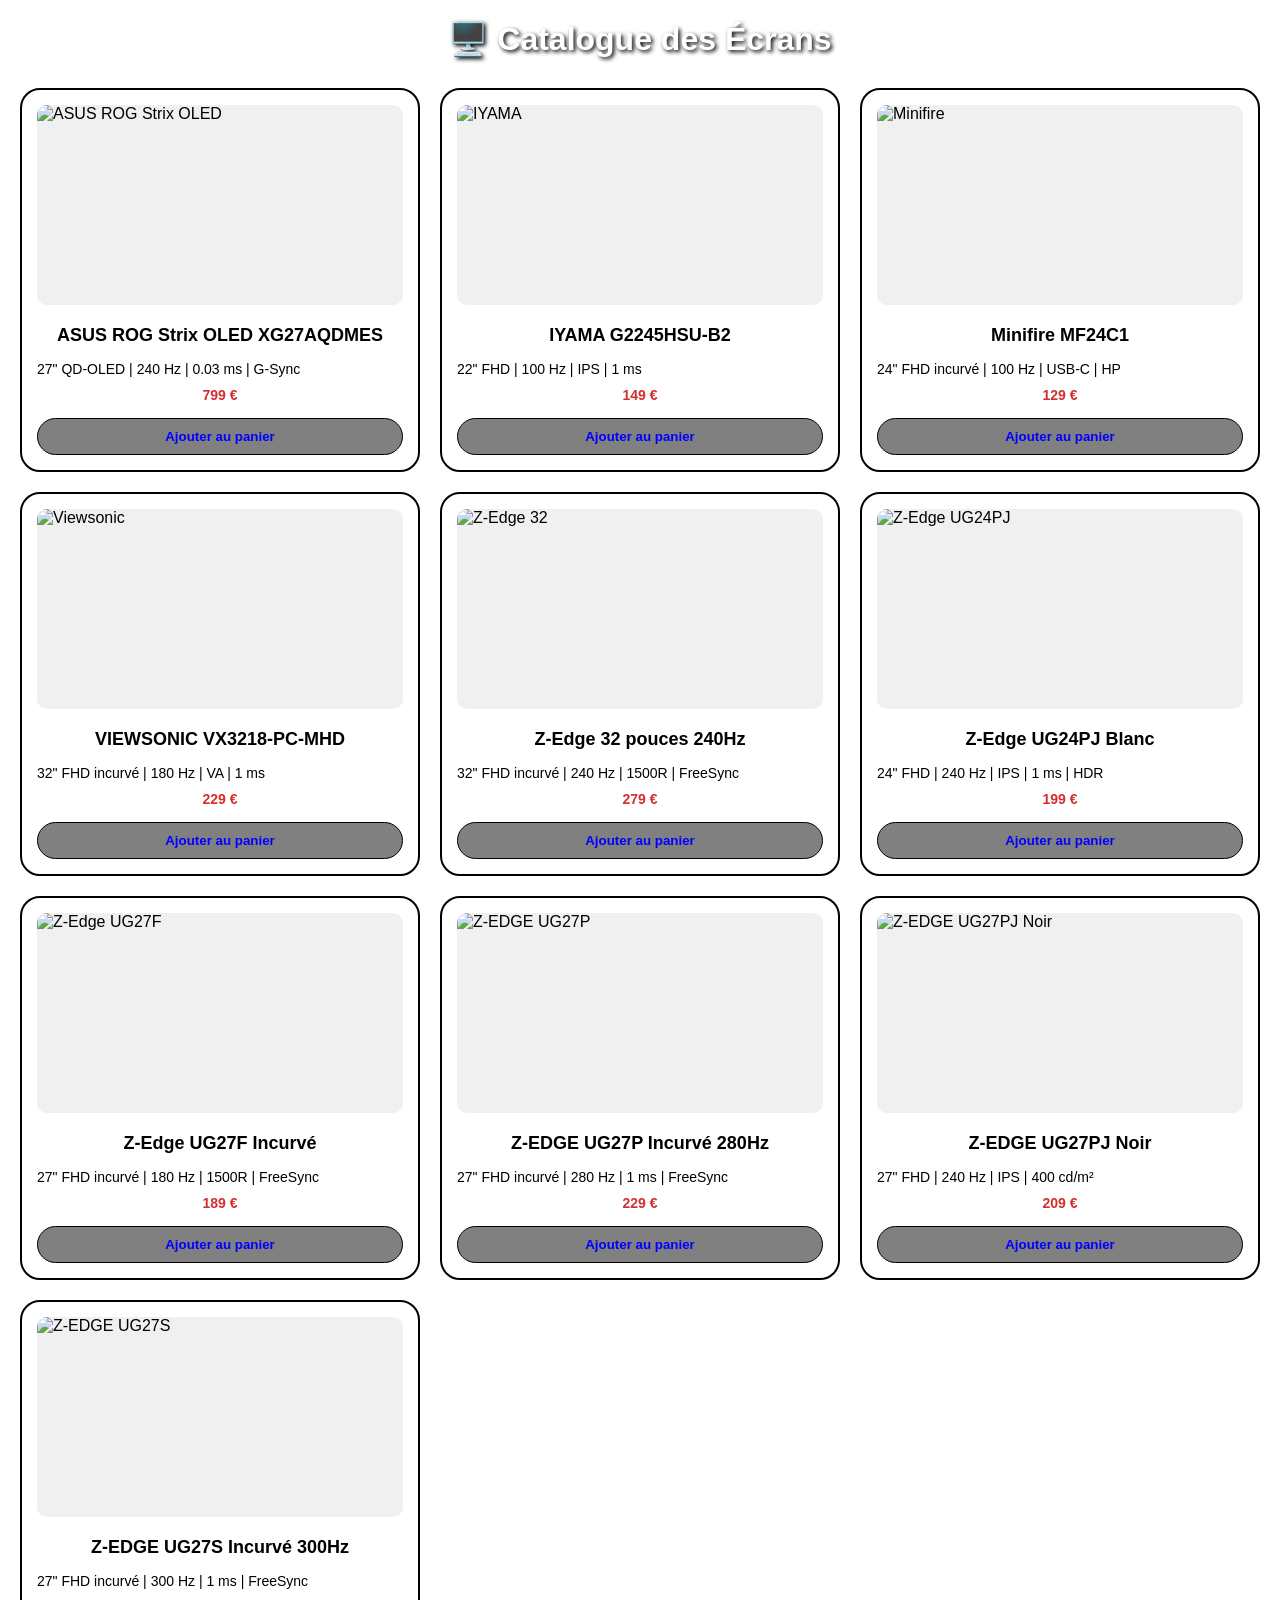
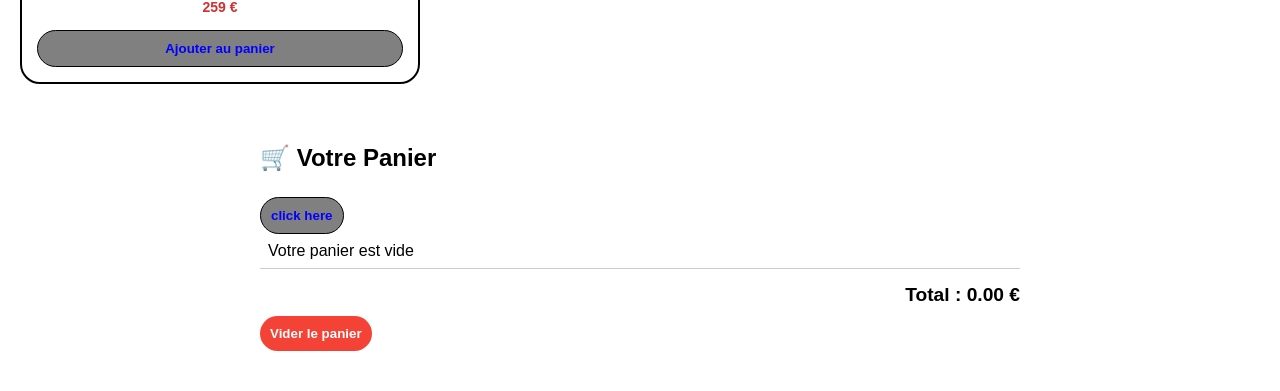
==== afficheur.html @ c617550c "Add files via upload" ====
<!DOCTYPE html>
<html lang="fr">
<head>
  <meta charset="UTF-8">
  <title>Catalogue Écrans</title>
  <link rel="icon" type="image/x-icon" href="images\logo.png">
  <style>
    * {
      margin: 0;
      padding: 0;
      box-sizing: border-box;
    }
    body {
      background-image: url('hii.jpg');
      background-repeat: no-repeat;
      background-position: center center;
      background-size: cover;
      background-attachment: fixed;
      font-family: Arial, sans-serif;
      padding: 20px;
    }
    h1 {
      text-align: center;
      color: white;
      text-shadow: 2px 2px 4px black;
      margin-bottom: 30px;
    }
    .catalogue {
      display: grid;
      grid-template-columns: repeat(3, 1fr);
      gap: 20px;
      max-width: 1400px;
      margin: 0 auto;
    }
    .pc-card {
      background: rgba(255, 255, 255, 0.95);
      border: 2px solid black;
      border-radius: 20px;
      padding: 15px;
      transition: transform 0.3s, box-shadow 0.3s;
      cursor: pointer;
      display: flex;
      flex-direction: column;
    }
    .pc-card:hover {
      transform: translateY(-5px);
      box-shadow: 0 10px 25px rgba(0,0,0,0.2);
    }
    .pc-card img {
      width: 100%;
      height: 200px;
      object-fit: contain;  /* bonne dimension, pas de déformation */
      background: #f0f0f0;
      border-radius: 10px;
      margin-bottom: 10px;
    }
    .pc-card h3 {
      font-size: 18px;
      margin: 10px 0;
      text-align: center;
    }
    .pc-card p {
      font-size: 14px;
      margin: 5px 0;
    }
    .price {
      font-weight: bold;
      color: #d32f2f;
      font-size: 18px;
      text-align: center;
      margin: 10px 0;
    }
    button {
      background: gray;
      border: 1px solid black;
      border-radius: 20px;
      padding: 10px;
      font-weight: bold;
      color: blue;
      cursor: pointer;
      margin-top: 10px;
      transition: 0.2s;
    }
    button:hover {
      background: #45a049;
      color: white;
    }
    /* Panier latéral (optionnel) – vous pouvez garder votre affichage en bas */
    .panier {
      margin-top: 40px;
      background: rgba(255, 255, 255, 0.95);
      border-radius: 20px;
      padding: 20px;
      max-width: 800px;
      margin-left: auto;
      margin-right: auto;
    }
    .panier h2 { margin-bottom: 15px; }
    .panier ul { list-style: none; }
    .panier li {
      display: flex;
      justify-content: space-between;
      padding: 8px;
      border-bottom: 1px solid #ccc;
    }
    .total {
      text-align: right;
      font-weight: bold;
      font-size: 1.2em;
      margin-top: 15px;
    }
    .vider-panier {
      background: #f44336;
      color: white;
      border: none;
      margin-top: 10px;
    }
    @media (max-width: 900px) {
      .catalogue { grid-template-columns: repeat(2, 1fr); }
    }
    @media (max-width: 600px) {
      .catalogue { grid-template-columns: 1fr; }
    }
  </style>
</head>
<body>
  <h1>🖥️ Catalogue des Écrans</h1>
  <div class="catalogue">
    <!-- Produit 1 -->
    <div class="pc-card" onclick="window.location.href='produit.html?id=asus-rog-strix-xg27aqdmes'">
      <img src="afficheur/1/1 (1).jpg" alt="ASUS ROG Strix OLED">
      <h3>ASUS ROG Strix OLED XG27AQDMES</h3>
      <p>27" QD-OLED | 240 Hz | 0.03 ms | G-Sync</p>
      <p class="price">799 €</p>
      <button onclick="event.stopPropagation(); ajouterAuPanier('ASUS ROG Strix OLED XG27AQDMES', 799, 'afficheur/1/1 (1).jpg')">Ajouter au panier</button>
    </div>
    <!-- Produit 2 -->
    <div class="pc-card" onclick="window.location.href='produit.html?id=iyama-g2245hsu-b2'">
      <img src="afficheur/3/1 (1).webp" alt="IYAMA">
      <h3>IYAMA G2245HSU-B2</h3>
      <p>22" FHD | 100 Hz | IPS | 1 ms</p>
      <p class="price">149 €</p>
      <button onclick="event.stopPropagation(); ajouterAuPanier('IYAMA G2245HSU-B2', 149, 'afficheur/3/1 (1).webp')">Ajouter au panier</button>
    </div>
    <!-- Produit 3 -->
    <div class="pc-card" onclick="window.location.href='produit.html?id=minifire-mf24c1'">
      <img src="afficheur/8/1 (1).webp" alt="Minifire">
      <h3>Minifire MF24C1</h3>
      <p>24" FHD incurvé | 100 Hz | USB-C | HP</p>
      <p class="price">129 €</p>
      <button onclick="event.stopPropagation(); ajouterAuPanier('Minifire MF24C1', 129, 'afficheur/8/1 (1).webp')">Ajouter au panier</button>
    </div>
    <!-- Produit 4 -->
    <div class="pc-card" onclick="window.location.href='produit.html?id=viewsonic-vx3218-pc-mhd'">
      <img src="afficheur/9/1 (1).webp" alt="Viewsonic">
      <h3>VIEWSONIC VX3218-PC-MHD</h3>
      <p>32" FHD incurvé | 180 Hz | VA | 1 ms</p>
      <p class="price">229 €</p>
      <button onclick="event.stopPropagation(); ajouterAuPanier('VIEWSONIC VX3218-PC-MHD', 229, 'afficheur/9/1 (1).webp')">Ajouter au panier</button>
    </div>
    <!-- Produit 5 -->
    <div class="pc-card" onclick="window.location.href='produit.html?id=z-edge-32-240hz'">
      <img src="afficheur/10/1 (1).webp" alt="Z-Edge 32">
      <h3>Z-Edge 32 pouces 240Hz</h3>
      <p>32" FHD incurvé | 240 Hz | 1500R | FreeSync</p>
      <p class="price">279 €</p>
      <button onclick="event.stopPropagation(); ajouterAuPanier('Z-Edge 32 pouces 240Hz', 279, 'afficheur/10/1 (1).webp')">Ajouter au panier</button>
    </div>
    <!-- Produit 6 -->
    <div class="pc-card" onclick="window.location.href='produit.html?id=z-edge-ug24pj-blanc'">
      <img src="afficheur/7/1 (1).webp" alt="Z-Edge UG24PJ">
      <h3>Z-Edge UG24PJ Blanc</h3>
      <p>24" FHD | 240 Hz | IPS | 1 ms | HDR</p>
      <p class="price">199 €</p>
      <button onclick="event.stopPropagation(); ajouterAuPanier('Z-Edge UG24PJ Blanc', 199, 'afficheur/7/1 (1).webp')">Ajouter au panier</button>
    </div>
    <!-- Produit 7 -->
    <div class="pc-card" onclick="window.location.href='produit.html?id=z-edge-ug27f-incuve'">
      <img src="afficheur/5/1 (1).webp" alt="Z-Edge UG27F">
      <h3>Z-Edge UG27F Incurvé</h3>
      <p>27" FHD incurvé | 180 Hz | 1500R | FreeSync</p>
      <p class="price">189 €</p>
      <button onclick="event.stopPropagation(); ajouterAuPanier('Z-Edge UG27F Incurvé', 189, 'afficheur/5/1 (1).webp')">Ajouter au panier</button>
    </div>
    <!-- Produit 8 -->
    <div class="pc-card" onclick="window.location.href='produit.html?id=z-edge-ug27p-280hz'">
      <img src="afficheur/2/1 (1).webp" alt="Z-EDGE UG27P">
      <h3>Z-EDGE UG27P Incurvé 280Hz</h3>
      <p>27" FHD incurvé | 280 Hz | 1 ms | FreeSync</p>
      <p class="price">229 €</p>
      <button onclick="event.stopPropagation(); ajouterAuPanier('Z-EDGE UG27P Incurvé 280Hz', 229, 'afficheur/2/1 (1).webp')">Ajouter au panier</button>
    </div>
    <!-- Produit 9 -->
    <div class="pc-card" onclick="window.location.href='produit.html?id=z-edge-ug27pj-noir'">
      <img src="afficheur/4/1 (1).webp" alt="Z-EDGE UG27PJ Noir">
      <h3>Z-EDGE UG27PJ Noir</h3>
      <p>27" FHD | 240 Hz | IPS | 400 cd/m²</p>
      <p class="price">209 €</p>
      <button onclick="event.stopPropagation(); ajouterAuPanier('Z-EDGE UG27PJ Noir', 209, 'afficheur/4/1 (1).webp')">Ajouter au panier</button>
    </div>
    <!-- Produit 10 -->
    <div class="pc-card" onclick="window.location.href='produit.html?id=z-edge-ug27s-300hz'">
      <img src="afficheur/6/1 (1).webp" alt="Z-EDGE UG27S">
      <h3>Z-EDGE UG27S Incurvé 300Hz</h3>
      <p>27" FHD incurvé | 300 Hz | 1 ms | FreeSync</p>
      <p class="price">259 €</p>
      <button onclick="event.stopPropagation(); ajouterAuPanier('Z-EDGE UG27S Incurvé 300Hz', 259, 'afficheur/6/1 (1).webp')">Ajouter au panier</button>
    </div>
  </div>

  <!-- Section panier (identique pour toutes les pages) -->
  <div class="panier">
    <h2>🛒 Votre Panier</h2><a href="produit.html"><button>click here</button></a>
    <ul id="liste-panier"><li>Vide</li></ul>
    <div class="total">Total : <span id="total-panier">0.00</span> €</div>
    <button class="vider-panier" onclick="viderPanier()">Vider le panier</button>
  </div>

  <script src="panier-commun.js"></script>
  <script>
    // Initialiser l'affichage du panier au chargement
    window.addEventListener('DOMContentLoaded', () => {
      if (typeof afficherPanier === 'function') afficherPanier();
    });
  </script>
</body>
</html>
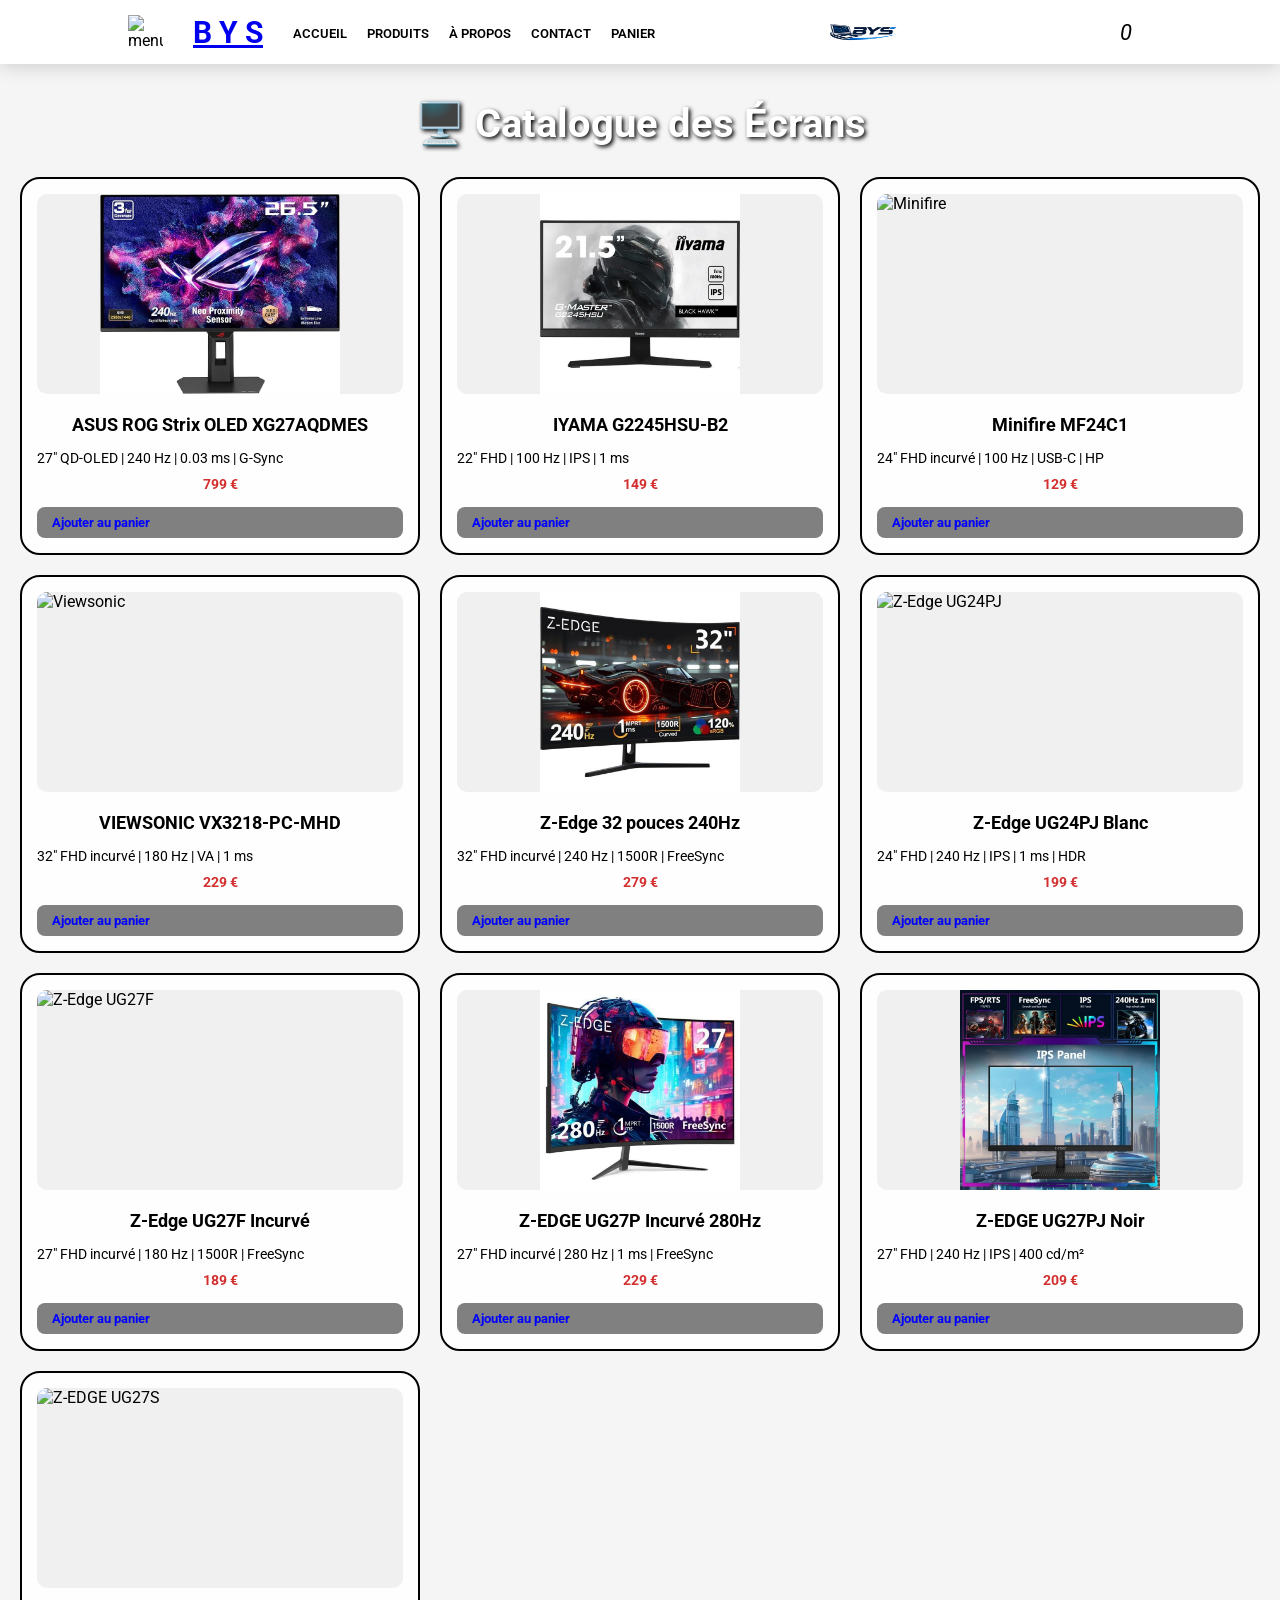
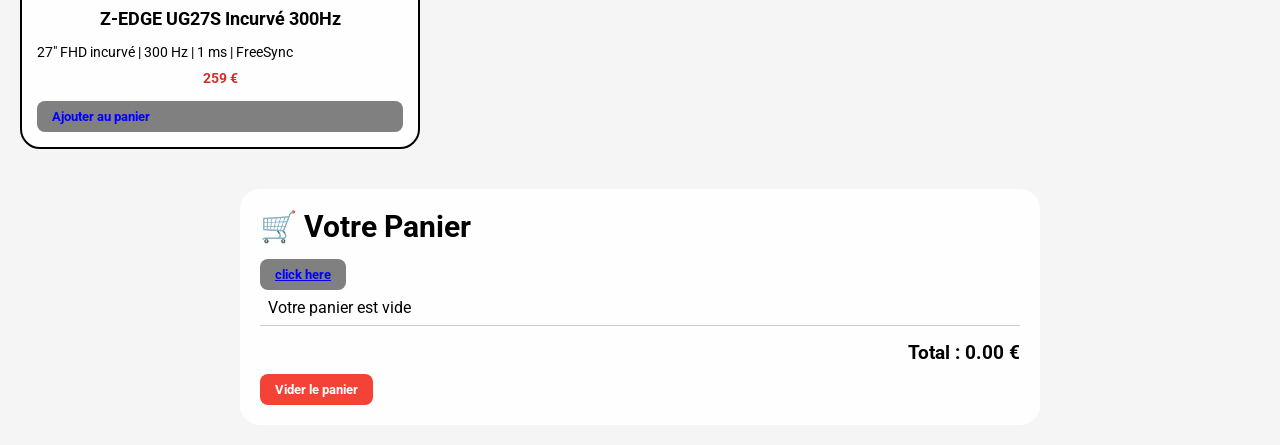
==== commit 3ede15ce: "afficheur.html" ====
--- a/afficheur.html
+++ b/afficheur.html
@@ -5,6 +5,154 @@
   <title>Catalogue Écrans</title>
   <link rel="icon" type="image/x-icon" href="images\logo.png">
   <style>
+     @import url('https://fonts.googleapis.com/css2?family=Anton&family=Roboto:wght@300&display=swap');
+        * {
+            margin: 0;
+            padding: 0;
+            box-sizing: border-box;
+            font-family: 'Roboto', sans-serif;
+        }
+        body {
+            background: #f5f5f5;
+        }
+        header {
+            position: fixed;
+            top: 0;
+            left: 0;
+            display: flex;
+            justify-content: space-between;
+            align-items: center;
+            padding: 2px 10%;
+            background-color: #ffffff;
+            width: 100%;
+            z-index: 100;
+            box-shadow: 0 0 20px rgba(0, 0, 0, 0.2);
+        }
+        .menu-icon {
+            width: 35px;
+            cursor: pointer;
+            margin-right: 30px;
+        }
+        .logo {
+            width: 90px;
+            height: 60px;
+            padding: 0;
+        }
+        .menu {
+            display: flex;
+            align-items: center;
+        }
+        .menu ul {
+            display: flex;
+            list-style: none;
+            margin-left: 20px;
+        }
+        h1 a {
+            text-decoration: none;
+            color: black;
+            font-weight: bold;
+        }
+        .menu ul a {
+            text-decoration: none;
+            text-transform: uppercase;
+            color: black;
+            margin: 0 10px;
+            font-size: 13px;
+            position: relative;
+            font-weight: 600;
+        }
+        button:not(.panier) {
+            cursor: pointer;
+            display: flex;
+            align-items: center;
+            border: none;
+            padding: 8px 15px;
+            border-radius: 8px;
+            font-weight: bold;
+            transition: 0.2s ease-out;
+            z-index: 1;
+            text-decoration: none;
+        }
+        button span {
+            font-family: 'Anton', sans-serif;
+            font-size: 15px;
+            text-align: center;
+        }
+        button:hover {
+            transform: translateY(-2px);
+        }
+        .login {
+            position: absolute;
+            top: 50px;
+            right: -110px;
+            padding: 20px;
+            width: 270px;
+            display: none;
+            flex-direction: column;
+            align-items: center;
+            background-color: white;
+            box-shadow: 0 0 8px rgba(0, 0, 0, 0.2);
+            border-radius: 8px;
+        }
+        .login button {
+            width: 100%;
+            margin-top: 10px;
+            background-color: gray;
+        }
+        h2 i {
+            z-index: 110;
+            color: #000000;
+            font-family: 'Anton', sans-serif;
+        }
+        .fa-user hr {
+            width: 100%;
+            border: 0;
+            background-color: grey;
+            height: 1px;
+            margin: 20px 0;
+        }
+        .login p {
+            font-size: 14px;
+            color: rgb(0, 0, 0);
+            font-weight: 500;
+            margin-bottom: 25px;
+        }
+        .login button:last-child:not(.connexion) {
+            color: blue;
+            background-color: transparent;
+            border: 1px solid blue;
+        }
+        .header-end {
+            display: flex;
+            align-items: center;
+        }
+        .header-end i {
+            margin-right: 20px;
+            font-size: 22px;
+            cursor: pointer;
+            transition: 0.3s;
+        }
+        .header-end i:hover {
+            color: #0057ff;
+            transform: scale(1.1);
+        }
+        .login::after {
+            content: "";
+            position: absolute;
+            top: -3px;
+            right: 119px;
+            width: 25px;
+            height: 25px;
+            background-color: white;
+            transform: rotate(50deg);
+        }
+        .fa-user {
+            position: relative;
+            padding: 10px;
+        }
+        .fa-user:hover .login {
+            display: block;
+        }
     * {
       margin: 0;
       padding: 0;
@@ -19,11 +167,18 @@
       font-family: Arial, sans-serif;
       padding: 20px;
     }
-    h1 {
+   h1 {
       text-align: center;
       color: white;
       text-shadow: 2px 2px 4px black;
       margin-bottom: 30px;
+      font-size: 2.5rem;
+      margin-top: 80px;
+    }
+    h2{
+      font-size: 30px;
+      font-weight: bold;
+      color: #000000;
     }
     .catalogue {
       display: grid;
@@ -123,6 +278,35 @@
     }
   </style>
 </head>
+<header>
+    <nav class="menu">
+        <img src="C:\Users\YOUVA\Documents\projet dev-web\images\menu.png" class="menu-icon" alt="menu">
+        <h2><a href="index.html">B Y S</a></h2>
+        <ul>
+            <li><a href="#">Accueil</a></li>
+            <li><a href="#">Produits</a></li>
+            <li><a href="#">À propos</a></li>
+            <li><a href="#">Contact</a></li>
+            <li><a href="#" id="cartLink">Panier</a></li>
+        </ul>
+    </nav>
+    <img src="images\logo.png" class="logo" alt="logo">
+    <div class="header-end">
+        <i class="fa-solid fa-location-dot"></i>
+        <i class="fa-solid fa-user">
+            <div class="login">  
+                <a href="deep.html#login"><button class="connexion"><span>Se connecter</span></button></a>
+                <hr>
+                <p>Pas de compte ?</p>
+                <a href="deep.html#register"><button class="inscription"><span>S'inscrire</span></button></a>
+            </div>
+        </i> 
+        <i class="fa-solid fa-cart-shopping" id="cartIcon">
+            <span class="cart-count" id="cartCount">0</span>
+        </i>  
+    </div>
+</header>
+
 <body>
   <h1>🖥️ Catalogue des Écrans</h1>
   <div class="catalogue">
@@ -132,7 +316,7 @@
       <h3>ASUS ROG Strix OLED XG27AQDMES</h3>
       <p>27" QD-OLED | 240 Hz | 0.03 ms | G-Sync</p>
       <p class="price">799 €</p>
-      <button onclick="event.stopPropagation(); ajouterAuPanier('ASUS ROG Strix OLED XG27AQDMES', 799, 'afficheur/1/1 (1).jpg')">Ajouter au panier</button>
+      <button onclick="event.stopPropagation(); ajouterAuPanier('ASUS ROG Strix OLED XG27AQDMES', 799)">Ajouter au panier</button>
     </div>
     <!-- Produit 2 -->
     <div class="pc-card" onclick="window.location.href='produit.html?id=iyama-g2245hsu-b2'">
@@ -140,7 +324,7 @@
       <h3>IYAMA G2245HSU-B2</h3>
       <p>22" FHD | 100 Hz | IPS | 1 ms</p>
       <p class="price">149 €</p>
-      <button onclick="event.stopPropagation(); ajouterAuPanier('IYAMA G2245HSU-B2', 149, 'afficheur/3/1 (1).webp')">Ajouter au panier</button>
+      <button onclick="event.stopPropagation(); ajouterAuPanier('IYAMA G2245HSU-B2', 149)">Ajouter au panier</button>
     </div>
     <!-- Produit 3 -->
     <div class="pc-card" onclick="window.location.href='produit.html?id=minifire-mf24c1'">
@@ -148,7 +332,7 @@
       <h3>Minifire MF24C1</h3>
       <p>24" FHD incurvé | 100 Hz | USB-C | HP</p>
       <p class="price">129 €</p>
-      <button onclick="event.stopPropagation(); ajouterAuPanier('Minifire MF24C1', 129, 'afficheur/8/1 (1).webp')">Ajouter au panier</button>
+      <button onclick="event.stopPropagation(); ajouterAuPanier('Minifire MF24C1', 129)">Ajouter au panier</button>
     </div>
     <!-- Produit 4 -->
     <div class="pc-card" onclick="window.location.href='produit.html?id=viewsonic-vx3218-pc-mhd'">
@@ -156,7 +340,7 @@
       <h3>VIEWSONIC VX3218-PC-MHD</h3>
       <p>32" FHD incurvé | 180 Hz | VA | 1 ms</p>
       <p class="price">229 €</p>
-      <button onclick="event.stopPropagation(); ajouterAuPanier('VIEWSONIC VX3218-PC-MHD', 229, 'afficheur/9/1 (1).webp')">Ajouter au panier</button>
+      <button onclick="event.stopPropagation(); ajouterAuPanier('VIEWSONIC VX3218-PC-MHD', 229)">Ajouter au panier</button>
     </div>
     <!-- Produit 5 -->
     <div class="pc-card" onclick="window.location.href='produit.html?id=z-edge-32-240hz'">
@@ -164,7 +348,7 @@
       <h3>Z-Edge 32 pouces 240Hz</h3>
       <p>32" FHD incurvé | 240 Hz | 1500R | FreeSync</p>
       <p class="price">279 €</p>
-      <button onclick="event.stopPropagation(); ajouterAuPanier('Z-Edge 32 pouces 240Hz', 279, 'afficheur/10/1 (1).webp')">Ajouter au panier</button>
+      <button onclick="event.stopPropagation(); ajouterAuPanier('Z-Edge 32 pouces 240Hz', 279)">Ajouter au panier</button>
     </div>
     <!-- Produit 6 -->
     <div class="pc-card" onclick="window.location.href='produit.html?id=z-edge-ug24pj-blanc'">
@@ -172,7 +356,7 @@
       <h3>Z-Edge UG24PJ Blanc</h3>
       <p>24" FHD | 240 Hz | IPS | 1 ms | HDR</p>
       <p class="price">199 €</p>
-      <button onclick="event.stopPropagation(); ajouterAuPanier('Z-Edge UG24PJ Blanc', 199, 'afficheur/7/1 (1).webp')">Ajouter au panier</button>
+      <button onclick="event.stopPropagation(); ajouterAuPanier('Z-Edge UG24PJ Blanc', 199)">Ajouter au panier</button>
     </div>
     <!-- Produit 7 -->
     <div class="pc-card" onclick="window.location.href='produit.html?id=z-edge-ug27f-incuve'">
@@ -180,7 +364,7 @@
       <h3>Z-Edge UG27F Incurvé</h3>
       <p>27" FHD incurvé | 180 Hz | 1500R | FreeSync</p>
       <p class="price">189 €</p>
-      <button onclick="event.stopPropagation(); ajouterAuPanier('Z-Edge UG27F Incurvé', 189, 'afficheur/5/1 (1).webp')">Ajouter au panier</button>
+      <button onclick="event.stopPropagation(); ajouterAuPanier('Z-Edge UG27F Incurvé', 189)">Ajouter au panier</button>
     </div>
     <!-- Produit 8 -->
     <div class="pc-card" onclick="window.location.href='produit.html?id=z-edge-ug27p-280hz'">
@@ -188,7 +372,7 @@
       <h3>Z-EDGE UG27P Incurvé 280Hz</h3>
       <p>27" FHD incurvé | 280 Hz | 1 ms | FreeSync</p>
       <p class="price">229 €</p>
-      <button onclick="event.stopPropagation(); ajouterAuPanier('Z-EDGE UG27P Incurvé 280Hz', 229, 'afficheur/2/1 (1).webp')">Ajouter au panier</button>
+      <button onclick="event.stopPropagation(); ajouterAuPanier('Z-EDGE UG27P Incurvé 280Hz', 229)">Ajouter au panier</button>
     </div>
     <!-- Produit 9 -->
     <div class="pc-card" onclick="window.location.href='produit.html?id=z-edge-ug27pj-noir'">
@@ -196,7 +380,7 @@
       <h3>Z-EDGE UG27PJ Noir</h3>
       <p>27" FHD | 240 Hz | IPS | 400 cd/m²</p>
       <p class="price">209 €</p>
-      <button onclick="event.stopPropagation(); ajouterAuPanier('Z-EDGE UG27PJ Noir', 209, 'afficheur/4/1 (1).webp')">Ajouter au panier</button>
+      <button onclick="event.stopPropagation(); ajouterAuPanier('Z-EDGE UG27PJ Noir', 209)">Ajouter au panier</button>
     </div>
     <!-- Produit 10 -->
     <div class="pc-card" onclick="window.location.href='produit.html?id=z-edge-ug27s-300hz'">
@@ -204,7 +388,7 @@
       <h3>Z-EDGE UG27S Incurvé 300Hz</h3>
       <p>27" FHD incurvé | 300 Hz | 1 ms | FreeSync</p>
       <p class="price">259 €</p>
-      <button onclick="event.stopPropagation(); ajouterAuPanier('Z-EDGE UG27S Incurvé 300Hz', 259, 'afficheur/6/1 (1).webp')">Ajouter au panier</button>
+      <button onclick="event.stopPropagation(); ajouterAuPanier('Z-EDGE UG27S Incurvé 300Hz', 259)">Ajouter au panier</button>
     </div>
   </div>
 
@@ -216,6 +400,8 @@
     <button class="vider-panier" onclick="viderPanier()">Vider le panier</button>
   </div>
 
+<script src="produits.js"></script>   <!-- Base de données -->
+<script src="product.js"></script>    <!-- Affichage du produit -->
   <script src="panier-commun.js"></script>
   <script>
     // Initialiser l'affichage du panier au chargement
@@ -224,4 +410,4 @@
     });
   </script>
 </body>
-</html>+</html>
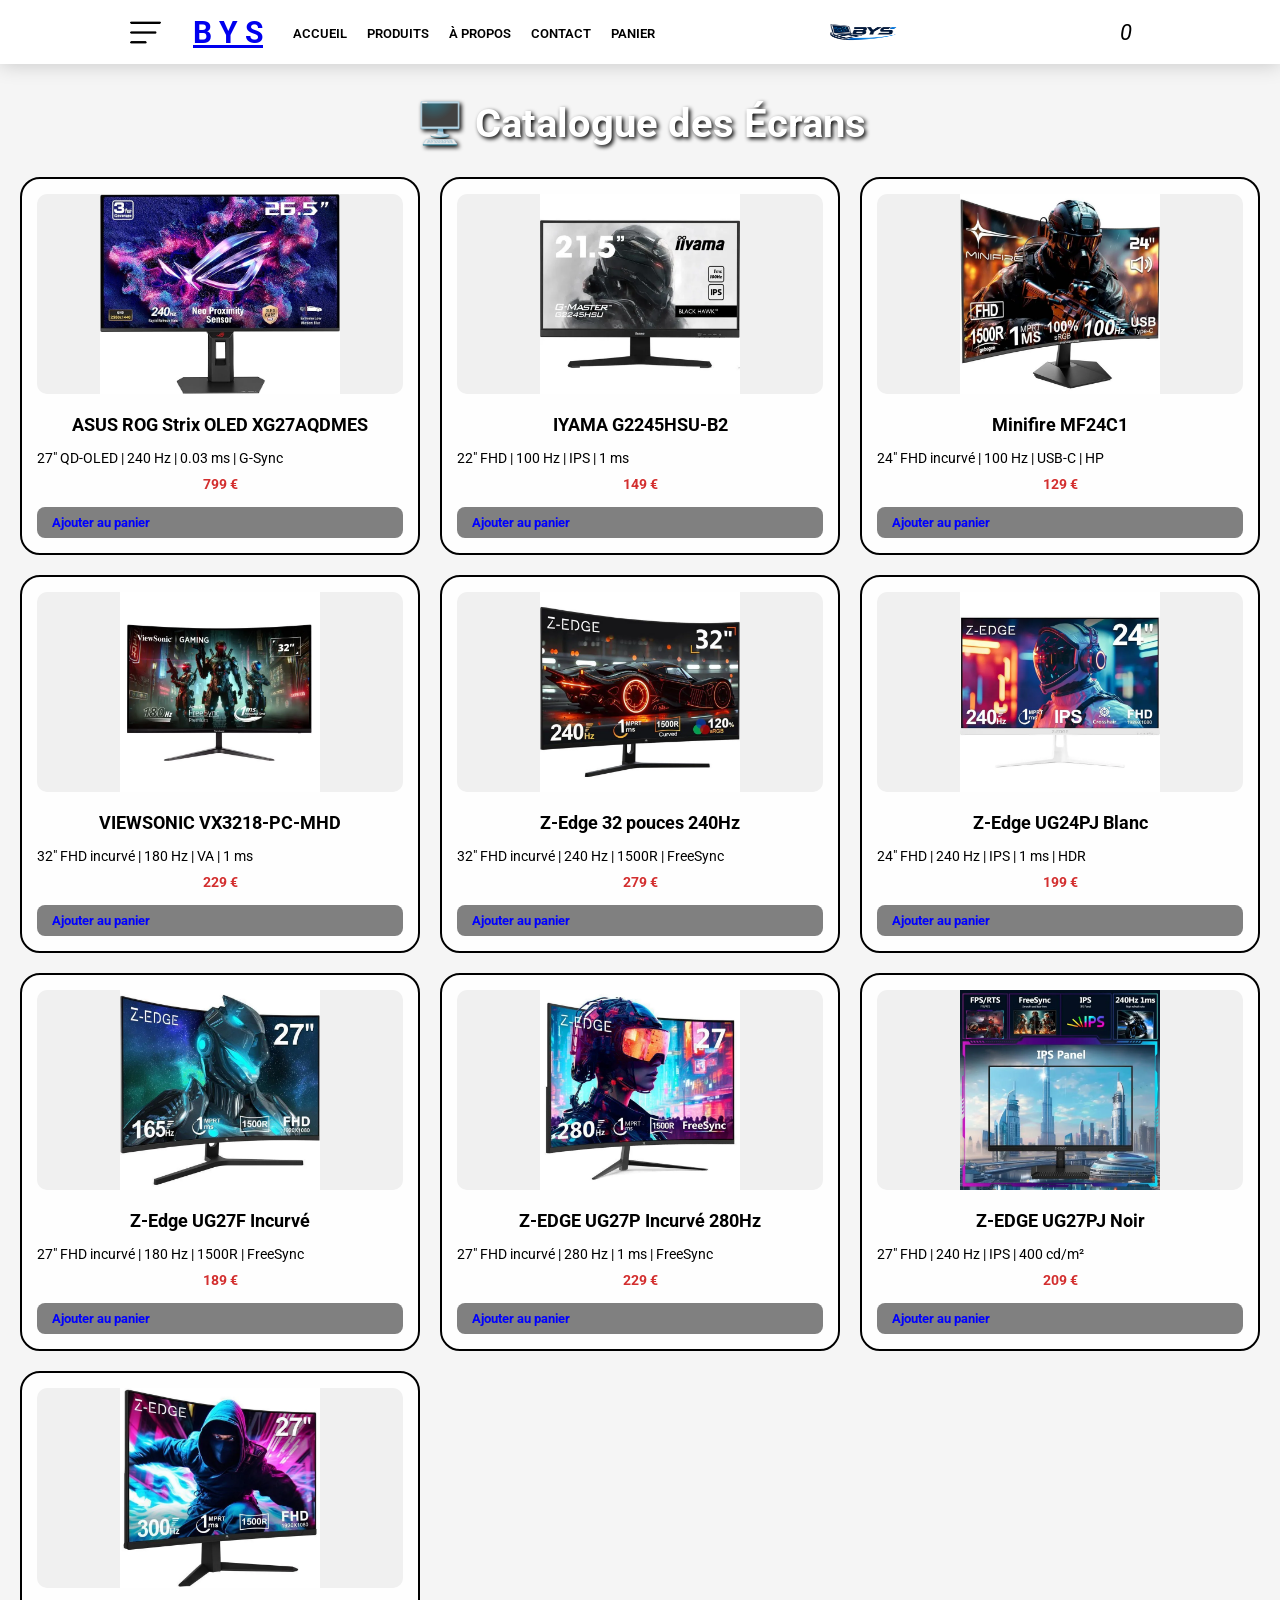
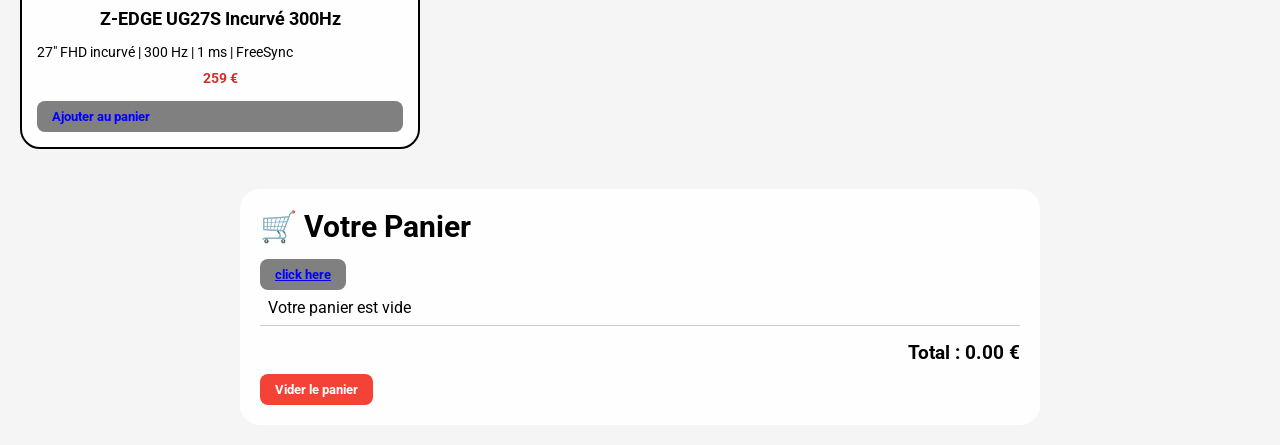
==== commit c900ae60: "afficheur.html" ====
--- a/afficheur.html
+++ b/afficheur.html
@@ -280,7 +280,7 @@
 </head>
 <header>
     <nav class="menu">
-        <img src="C:\Users\YOUVA\Documents\projet dev-web\images\menu.png" class="menu-icon" alt="menu">
+        <img src="images\menu.png" class="menu-icon" alt="menu">
         <h2><a href="index.html">B Y S</a></h2>
         <ul>
             <li><a href="#">Accueil</a></li>
